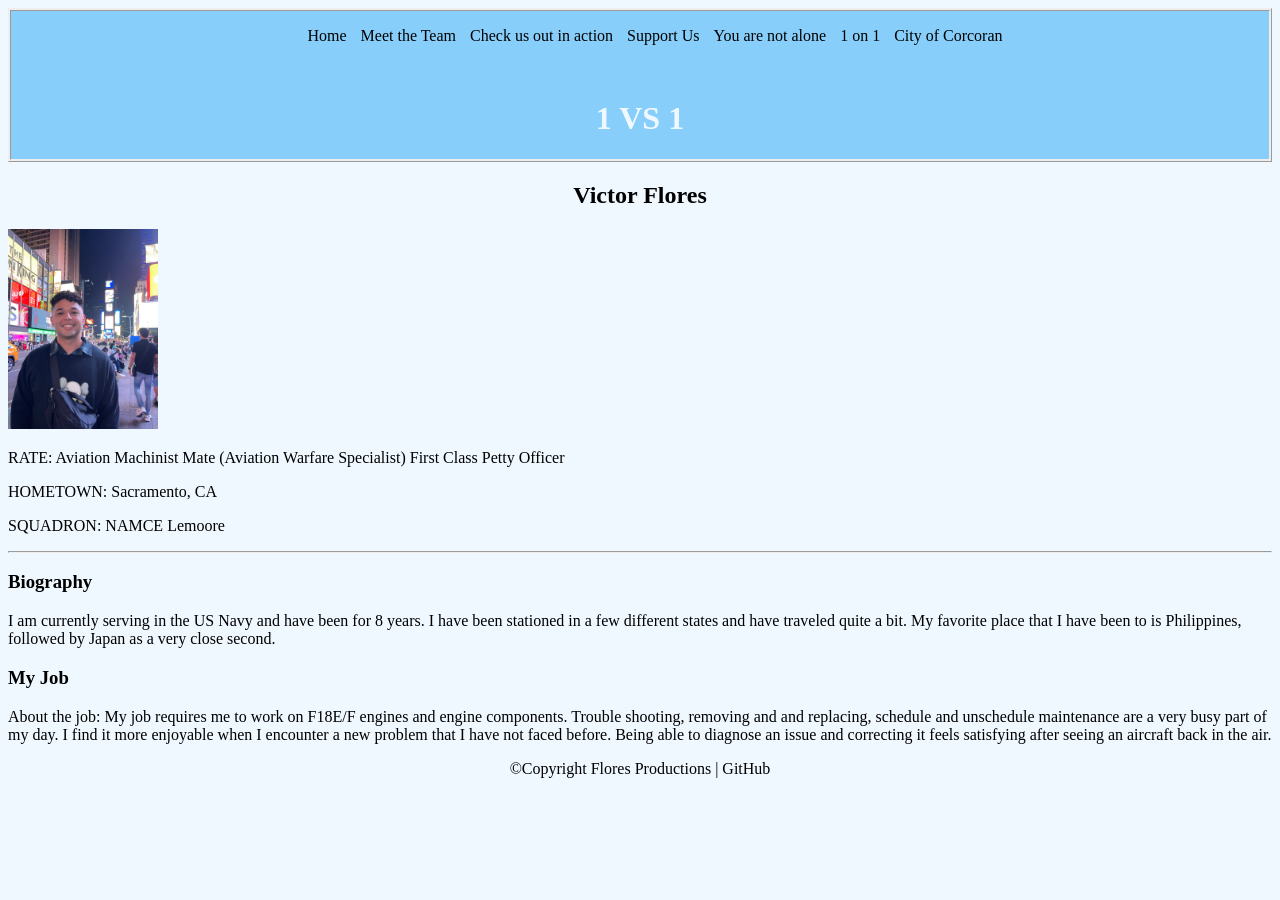
==== 1vs1.html @ 0d76a3a0 "reallocated files" ====
<!DOCTYPE html>
<html lang="en">
    <head>
        <meta charset="UTF-8">
        <meta name="viewport" content="width=device-width, initial-scale=1.0">
        <title>Mavericks FC</title>
        <link rel="stylesheet" href="style.css">
        <link rel="shortcut icon" href="images/favicon.JPG">
        <style>
            .internal-css, p, h3,div{
            text-align: left;
            }

        </style>
    </head>
<!--I will be creating a personal profile for other teammates that want to share a little bit about themselves-->
     <body>
        <header>
            <nav>
                <ul>
                    <li><a href="index.html" target="_self">Home</a></li>
                    <li><a href="us.html" target="_self">Meet the Team</a></li>
                    <li><a href="media.html" target="_self">Check us out in action</a></li>
                    <li><a href="social.html" target="_self">Support Us</a></li>
                    <li><a href="support.html" target="_self">You are not alone</a></li>
                    <li><a href="1vs1.html" target="_self">1 on 1</a></li>
                    <li><a href="corcoran.html" target="_self">City of Corcoran</a></li>
                </ul>
            </nav>
            <br>
            <h1>1 VS 1</h1>
        </header>

        <main>
            <section id="biography">
                <div>
                    <h2>Victor Flores</h2>
                        <img src="images/IMG_3504.jpeg" alt="Victor Flores" width="150">

                        <p>RATE: Aviation Machinist Mate (Aviation Warfare Specialist) First Class Petty Officer</p> 
                        <p>HOMETOWN: Sacramento, CA</p>
                        <p>SQUADRON: NAMCE Lemoore</p>
                        
                        <hr>
            
                        <h3>Biography</h3>                    
                        <p>I am currently serving in the US Navy and have been for 8 years. I have been stationed in a few 
                            different states and have traveled quite a bit. My favorite place that I have been to is Philippines, 
                            followed by Japan as a very close second.
                        </p>

                        <h3>My Job</h3>
                        <p>About the job: My job requires me to work on F18E/F engines and engine components. Trouble shooting, removing and 
                            and replacing, schedule and unschedule maintenance are a very busy part of my day. I find it more enjoyable when I 
                            encounter a new problem that I have not faced before. Being able to diagnose an issue and correcting it
                            feels satisfying after seeing an aircraft back in the air. 
                        </p>
                 </div> 
             </section>
        </main> 

        <footer>
            &copy;Copyright Flores Productions | <a href="https://github.com/">GitHub</a>
        </footer>
     </body>

</html>
---- style.css ----
nav li{
    width: 150px;
    float: none;
    display: inline;
    margin: 0;
    padding: 0;
    margin-right: 10px;
    
}

nav h1{
    text-align: center;
}

header{
    text-align: center;
    border-style: ridge;
    background-color: lightskyblue;
    color: aliceblue;
}

body{
    background-color: aliceblue;
    text-align: justify;
}

footer{
    text-align: center;
}

.feature-card{
    /*general styling using "class"*/
    border: 2px solid #7f8c8d;
    padding: 20px; /*space inside box*/
    margin: 20px; /*space outside box*/
    background-color: #f9f9f9; /*color inside box*/
}

/*styling h3 within class*/
.feature-card h3{
    font-size: 20px; /*default size*/
    margin-bottom: 10px; /*adding space below heading*/
    color: #2c3e50;
}



/*styling p within class*/
.feature-card p{
    margin-bottom: 10px; /*add space below p*/
    color: #7f8c8d;
}

#special-feature{
    background-color: #fde3a7;
    border-color: #f39c12;
    box-shadow: 0 4px 8px rgba(0, 0, 0, 0.1);
}

a{
    display: inline-block;
    border: orangered;
    text-decoration: none;
    color: black;
    transition: all 0.3s ease;
}

a:hover{
    background-color: black;
    color: white;
}

h3, h2, p, a{
    text-align: center;
}

#images{   
    margin-top:90px;
    margin-left: auto; 
    margin-right: auto;
  }
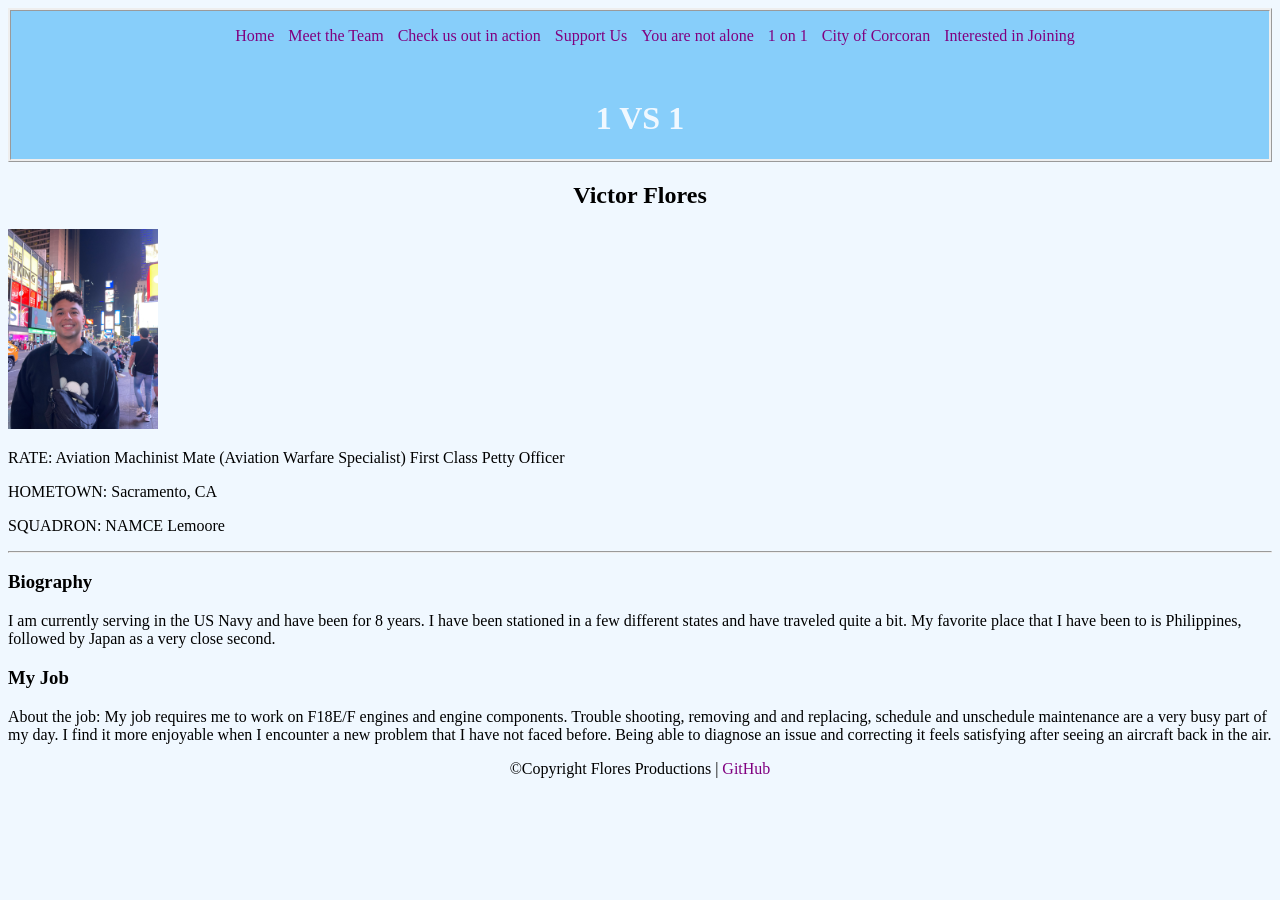
==== commit fb4235d7: "created form page and updated nav bar" ====
--- a/1vs1.html
+++ b/1vs1.html
@@ -25,6 +25,7 @@
                     <li><a href="support.html" target="_self">You are not alone</a></li>
                     <li><a href="1vs1.html" target="_self">1 on 1</a></li>
                     <li><a href="corcoran.html" target="_self">City of Corcoran</a></li>
+                    <li><a href="form.html" target="_self">Interested in Joining</a></li>
                 </ul>
             </nav>
             <br>
--- a/style.css
+++ b/style.css
@@ -59,18 +59,18 @@
 
 a{
     display: inline-block;
-    border: orangered;
+    border: blue;
     text-decoration: none;
-    color: black;
+    color: purple;
     transition: all 0.3s ease;
 }
 
 a:hover{
-    background-color: black;
-    color: white;
+    background-color: floralwhite;
+    color: purple;
 }
 
-h3, h2, p, a{
+h3, h2, a{
     text-align: center;
 }
 
@@ -78,4 +78,4 @@
     margin-top:90px;
     margin-left: auto; 
     margin-right: auto;
-  }+  }
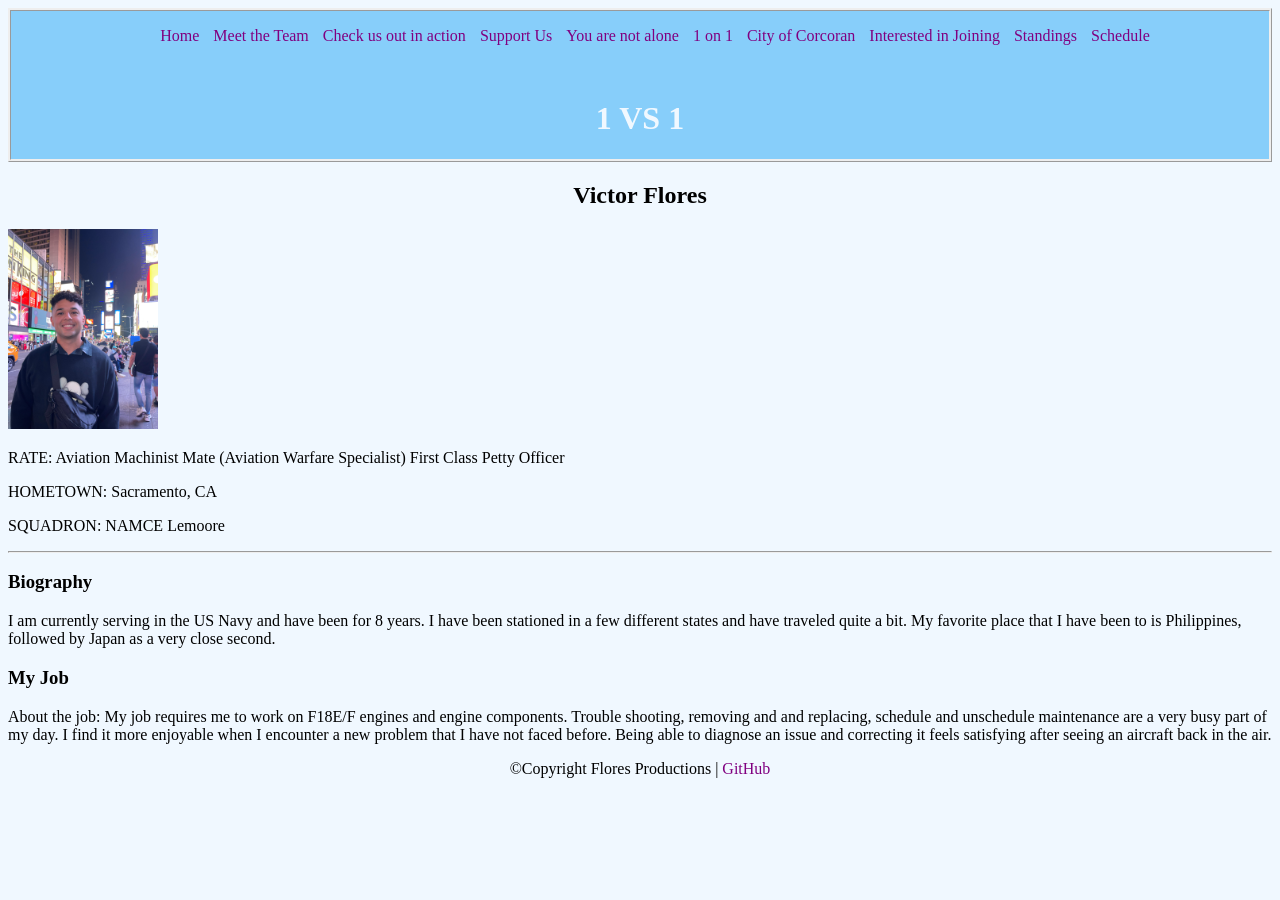
==== commit b48320bd: "10 pages created. schedule needs work" ====
--- a/1vs1.html
+++ b/1vs1.html
@@ -26,6 +26,8 @@
                     <li><a href="1vs1.html" target="_self">1 on 1</a></li>
                     <li><a href="corcoran.html" target="_self">City of Corcoran</a></li>
                     <li><a href="form.html" target="_self">Interested in Joining</a></li>
+                    <li><a href="standing.html" target="_self">Standings</a></li>
+                    <li><a href="schedule.html" target="_self">Schedule</a></li>
                 </ul>
             </nav>
             <br>
--- a/style.css
+++ b/style.css
@@ -79,3 +79,13 @@
     margin-left: auto; 
     margin-right: auto;
   }
+
+  table{
+    border-collapse: collapse;
+  }
+
+  table td{
+    border: 1px solid black;
+    text-align: center;
+  }
+
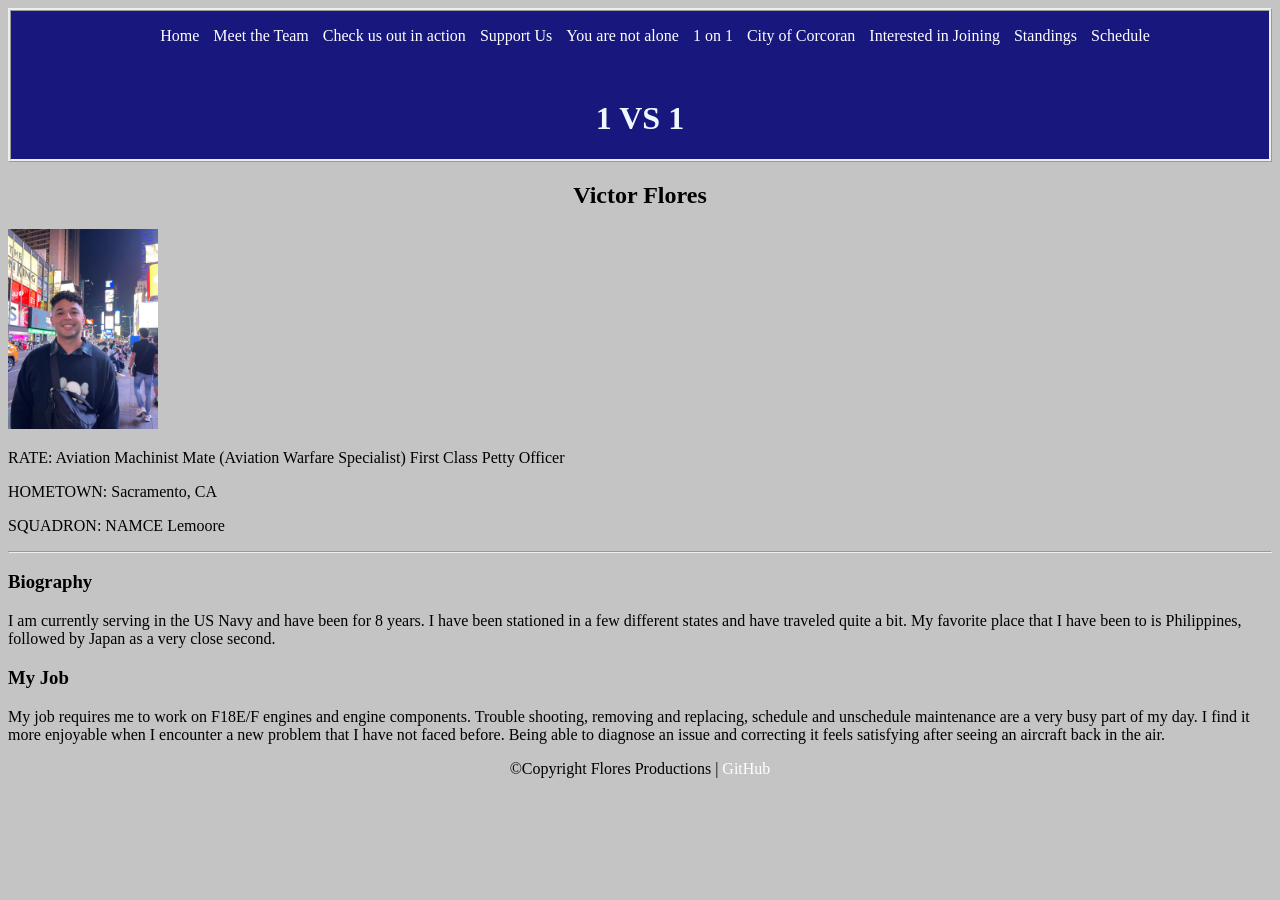
==== commit a89a4aef: "grammar change" ====
--- a/1vs1.html
+++ b/1vs1.html
@@ -53,8 +53,8 @@
                         </p>
 
                         <h3>My Job</h3>
-                        <p>About the job: My job requires me to work on F18E/F engines and engine components. Trouble shooting, removing and 
-                            and replacing, schedule and unschedule maintenance are a very busy part of my day. I find it more enjoyable when I 
+                        <p>My job requires me to work on F18E/F engines and engine components. Trouble shooting, removing and
+                            replacing, schedule and unschedule maintenance are a very busy part of my day. I find it more enjoyable when I 
                             encounter a new problem that I have not faced before. Being able to diagnose an issue and correcting it
                             feels satisfying after seeing an aircraft back in the air. 
                         </p>
--- a/style.css
+++ b/style.css
@@ -15,12 +15,12 @@
 header{
     text-align: center;
     border-style: ridge;
-    background-color: lightskyblue;
+    background-color: rgb(23, 23, 126);
     color: aliceblue;
 }
 
 body{
-    background-color: aliceblue;
+    background-color: rgb(196, 196, 196);
     text-align: justify;
 }
 
@@ -33,14 +33,14 @@
     border: 2px solid #7f8c8d;
     padding: 20px; /*space inside box*/
     margin: 20px; /*space outside box*/
-    background-color: #f9f9f9; /*color inside box*/
+    background-color: rgb(23, 23, 126); /*color inside box*/
 }
 
 /*styling h3 within class*/
 .feature-card h3{
     font-size: 20px; /*default size*/
     margin-bottom: 10px; /*adding space below heading*/
-    color: #2c3e50;
+    color: #000000;
 }
 
 
@@ -48,11 +48,11 @@
 /*styling p within class*/
 .feature-card p{
     margin-bottom: 10px; /*add space below p*/
-    color: #7f8c8d;
+    color: #000000;
 }
 
 #special-feature{
-    background-color: #fde3a7;
+    background-color: rgb(23, 23, 126);
     border-color: #f39c12;
     box-shadow: 0 4px 8px rgba(0, 0, 0, 0.1);
 }
@@ -61,13 +61,13 @@
     display: inline-block;
     border: blue;
     text-decoration: none;
-    color: purple;
+    color: white;
     transition: all 0.3s ease;
 }
 
 a:hover{
     background-color: floralwhite;
-    color: purple;
+    color: black;
 }
 
 h3, h2, a{
@@ -89,3 +89,4 @@
     text-align: center;
   }
 
+
